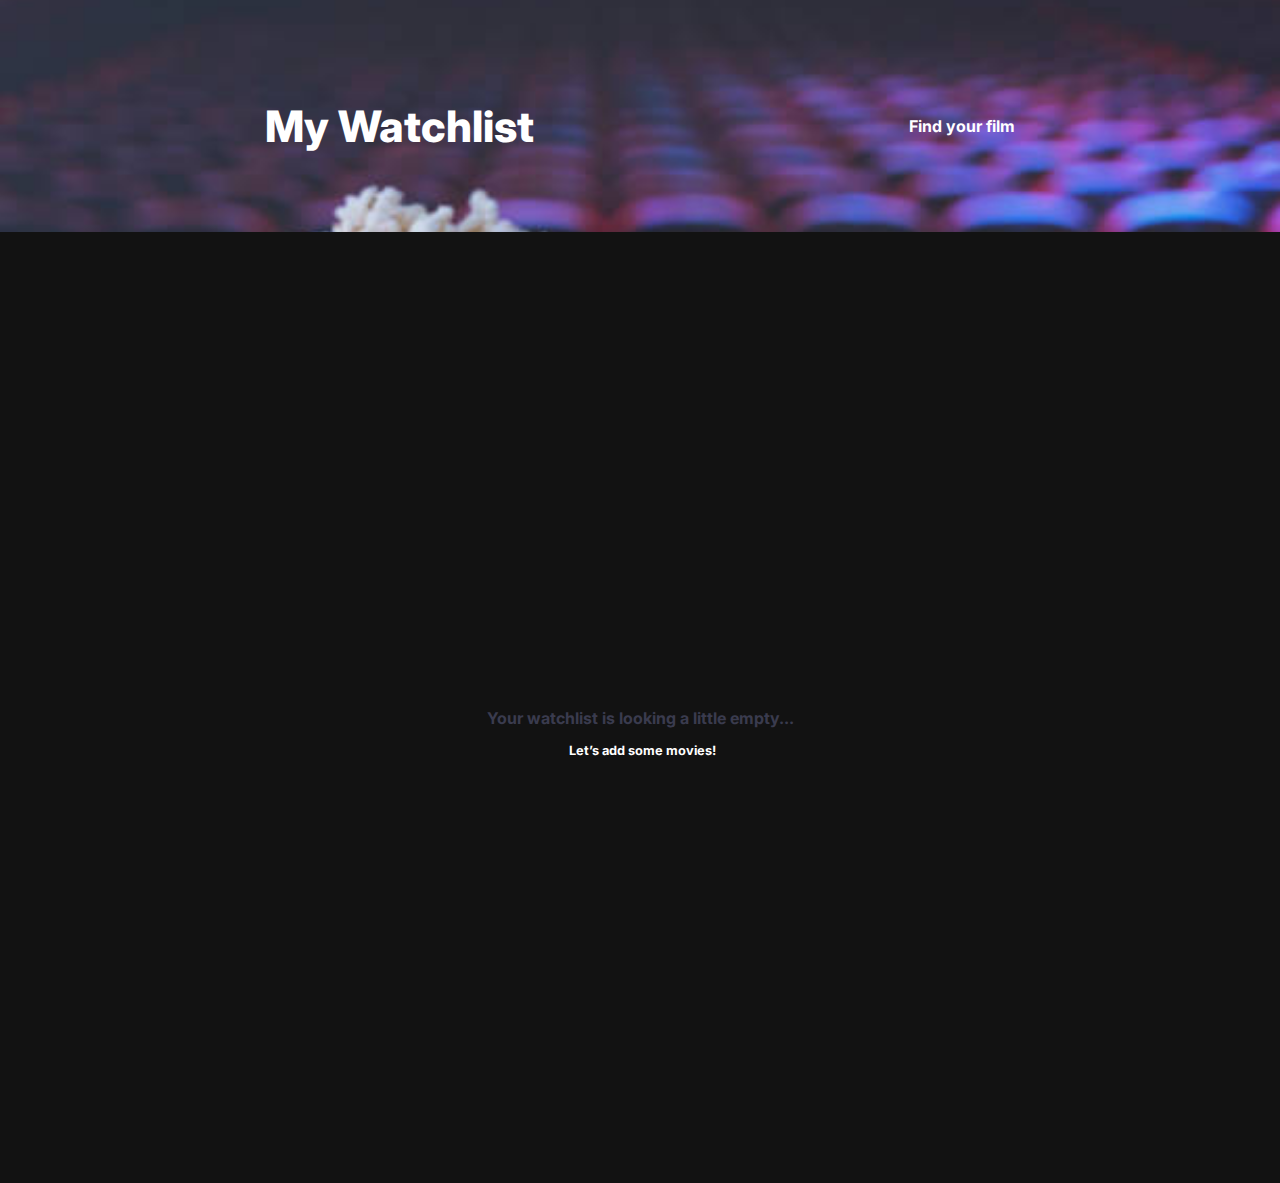
==== watchlist.html @ 85dbd971 "first commit" ====
<!DOCTYPE html>
<html lang="en">
    <head>
        <meta charset="UTF-8">
        <meta http-equiv="X-UA-Compatible" content="IE=edge">
        <meta name="viewport" content="width=device-width, initial-scale=1.0">
        <link rel="preconnect" href="https://fonts.googleapis.com">
        <link rel="preconnect" href="https://fonts.gstatic.com" crossorigin>
        <link href="https://fonts.googleapis.com/css2?family=Inter:wght@200;300;400;500;700;800&display=swap" rel="stylesheet">
        <link rel="stylesheet" href="https://cdnjs.cloudflare.com/ajax/libs/font-awesome/6.2.0/css/all.min.css" integrity="sha512-xh6O/CkQoPOWDdYTDqeRdPCVd1SpvCA9XXcUnZS2FmJNp1coAFzvtCN9BmamE+4aHK8yyUHUSCcJHgXloTyT2A==" crossorigin="anonymous" referrerpolicy="no-referrer" />
        <link rel="stylesheet" href="style.css">
        <title>My Watchlist</title>
    </head>
    <body>
        <header>
            <div class="nav container">
                <a href="index.html" class="onfocus">My Watchlist</a>
                <a href="index.html">Find your film</a>
            </div>
        </header>

        <main class="results container">
            <div class="first-placeholder">
                <p>Your watchlist is looking a little empty...</p>
                <div class="watchlist-empty">
                    <i class="fa-solid fa-circle-plus"></i><span class="adding-something">Let’s add some movies!</span>
                </div>
            </div>
            <div class="second-from-api second-from-localStorage">
                <!-- Will rendered from the LocalStorage -->
            </div>
        </main>

        <script type="module" src="index.js"></script>
    </body>
</html>
---- style.css ----
* {
    box-sizing: border-box;
}

html, body {
    margin: 0;
    padding: 0;
    background-color: #121212;
    color: #FFFFFF;
    font-family: 'Inter', sans-serif;
    
}

/* ==============================
    The header
================================= */
header {
    padding: 100px 0 80px 0;
    background-image: url('images/header.jpg');
    background-position: center;
    background-repeat: no-repeat;
    background-size: cover;
    margin-bottom: 51px;

}

.container {
    margin: 0 auto;
    max-width: 750px;
    width: 90%;
}


header .nav {
    display: flex;
    justify-content: space-between;
    align-items: center;
}

header a {
    text-decoration: none;
    color: #FFFFFF;
    font-weight: 700;
}

header a.onfocus {
    font-weight: 800;
    font-size: 2.7rem;
}


/* ==============================
    The search box
================================= */
div.search-box {
    position: relative;
    top: 100px;

    display: flex;
    justify-content: center;
}

div.search-box .search-input,
div.search-box .search-btn {
    border: none;
    padding-top: 12px;
    padding-bottom: 12px;
    font-weight: 500;
    font-size: .9rem;
}
/* -------------------------------------
    The icon that sticks in left corner
---------------------------------------- */
div.search-box i {
    position: absolute;
    left: 10px;
    top: 13px;
    color: inherit;
    opacity: 0.6;
}

div.search-box .search-input {
    width: 100%;
    background-color: #2E2E2F;
    color: #A5A5A5;
    border-radius: 6px 0 0 6px;
    padding-left: 2.1rem;
}

div.search-box .search-input:focus {
    outline: none;
}
div.search-box .search-btn {
    width: 20%;
    border-radius: 0 6px 6px 0;
    background-color: #4B4B4B;;
    color: inherit;
    transition: all 500ms;
}
div.search-box .search-btn:hover,
div.search-box .search-btn:focus {
    cursor: pointer;
    background-color: orangered;
    width: 21%;
    font-size: .92rem;
}



/* =================================
    The results comes from JS
==================================== */
main.results {
    height: 100vh;
}

main .first-placeholder {
    height: 100%;
    text-align: center;
    display: flex;
    flex-direction: column;
    align-items: center;
    justify-content: center;
}

/* Play with first-placeholder */
main .hide-placeholder {
    display: none;
}



.first-placeholder img {
    width: 60px;
    opacity: .5;
}
.first-placeholder p {
    font-weight: 700;
    margin: 0;
    opacity: 0.4;
    color: rgb(118, 122, 168);
}




/* =================================
    API
==================================== */

.output-container {
    margin: 30px 0;
    display: flex;
    justify-content: space-between;
    align-items: center;
    font-size: 12px;
}
.output-container h4,
.output-container p {
    margin: 0;
}

.output-container h4 {
    display: inline;
    font-weight: 500;
    font-size: 1rem;
    color: #FFFFFF;;
}
.output-container i.fa-star {
    color: #FEC654;
    width: 5px;
    height: 5px;
    margin-right: 13px;
}

.output-container p {
    margin-top: 10px;
    color: #A5A5A5;
    font-weight: 300;
    font-size: .84rem;
}

.details {
    margin-top: 10px;
}

.details .runtime,
.details .genre,
.details .watchlist {
    margin-right: 12px;
    font-size: 12px;
    font-weight: 400;
}

.details .watchlist {
    cursor: pointer;
    float: right;
}

hr {
    border-color: #2C2C2C;
}

.output-container .poster-movie {
    margin-right: 20px;
    width: 100px;
    height: 148px;
    object-fit: cover;
    border-radius: 3px;
}

.output-container .about-movie {
    width: 80%;
}

/* ===========================
    Watchlist
============================== */
.watchlist-empty {
    display: flex;
    margin-top: 15px;
}

span.adding-something {
    margin-left: 5px;
    font-size: .8em;
    font-weight: 700;
}
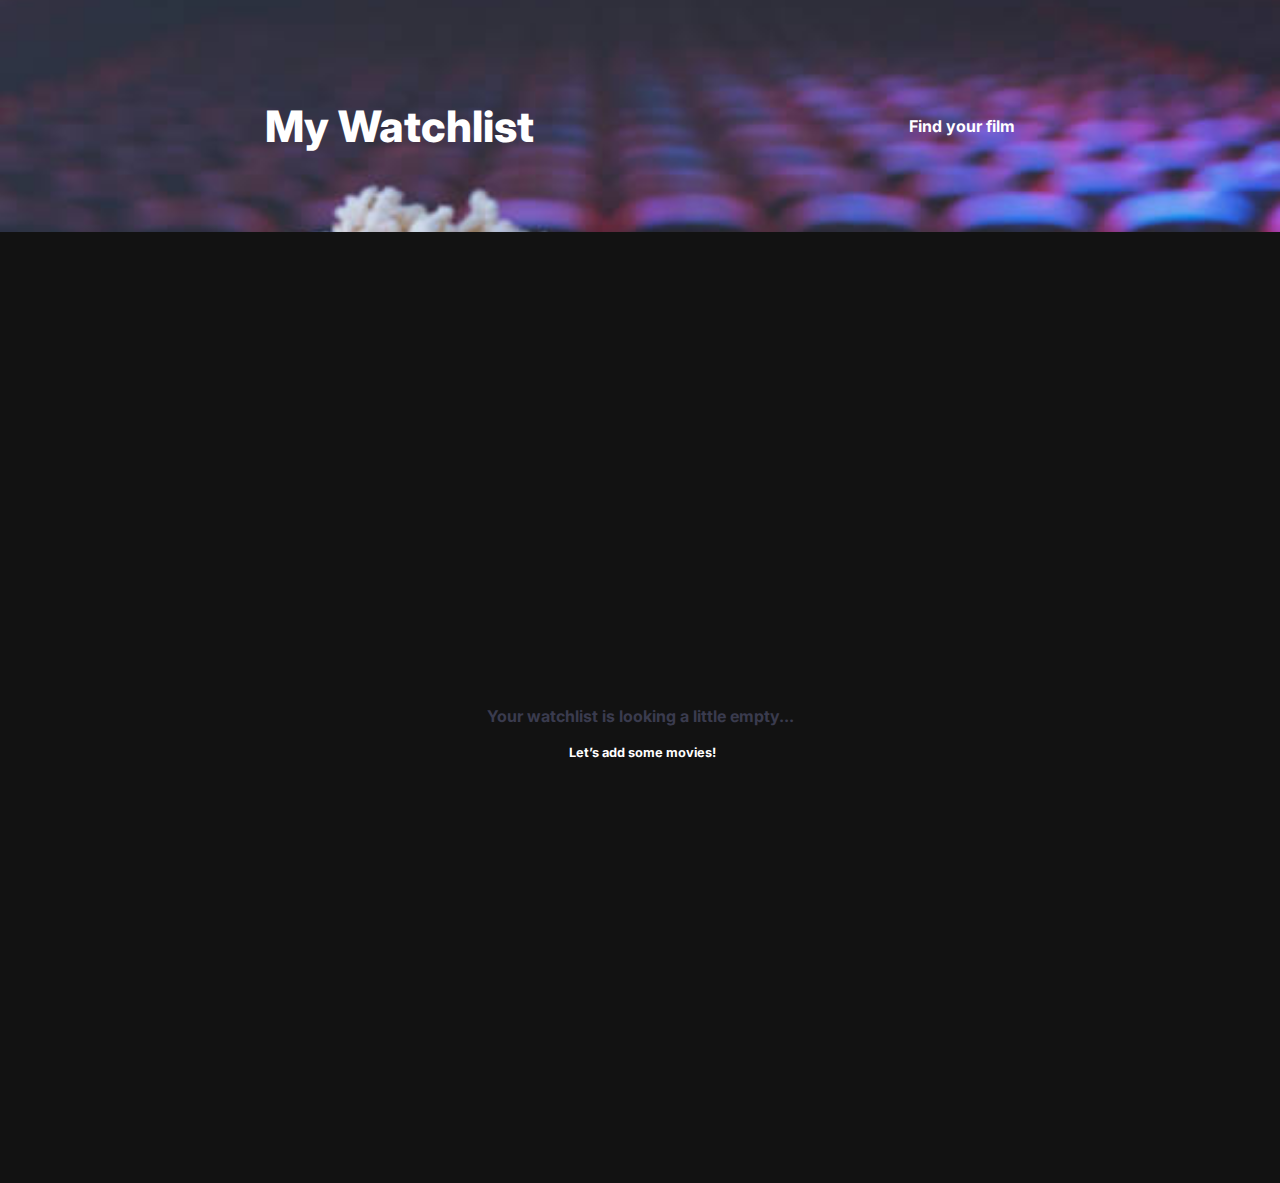
==== commit 6c9d3f38: "Added the localStorage, u can add and remove movie from the watchlist" ====
--- a/watchlist.html
+++ b/watchlist.html
@@ -14,7 +14,7 @@
     <body>
         <header>
             <div class="nav container">
-                <a href="index.html" class="onfocus">My Watchlist</a>
+                <a href="watchlist.html" class="onfocus">My Watchlist</a>
                 <a href="index.html">Find your film</a>
             </div>
         </header>
@@ -23,7 +23,7 @@
             <div class="first-placeholder">
                 <p>Your watchlist is looking a little empty...</p>
                 <div class="watchlist-empty">
-                    <i class="fa-solid fa-circle-plus"></i><span class="adding-something">Let’s add some movies!</span>
+                    <a href="index.html"><i class="fa-solid fa-circle-plus"></i><span class="adding-something">Let’s add some movies!</span></a>
                 </div>
             </div>
             <div class="second-from-api second-from-localStorage">
@@ -31,6 +31,7 @@
             </div>
         </main>
 
+        <script type="module" src="watchlist.js"></script>
         <script type="module" src="index.js"></script>
     </body>
 </html>--- a/style.css
+++ b/style.css
@@ -192,7 +192,8 @@
     font-weight: 400;
 }
 
-.details .watchlist {
+.details .watchlist,
+.details .remove {
     cursor: pointer;
     float: right;
 }
@@ -226,3 +227,8 @@
     font-size: .8em;
     font-weight: 700;
 }
+
+.watchlist-empty a {
+    text-decoration: none;
+    color: #FFFFFF;
+}